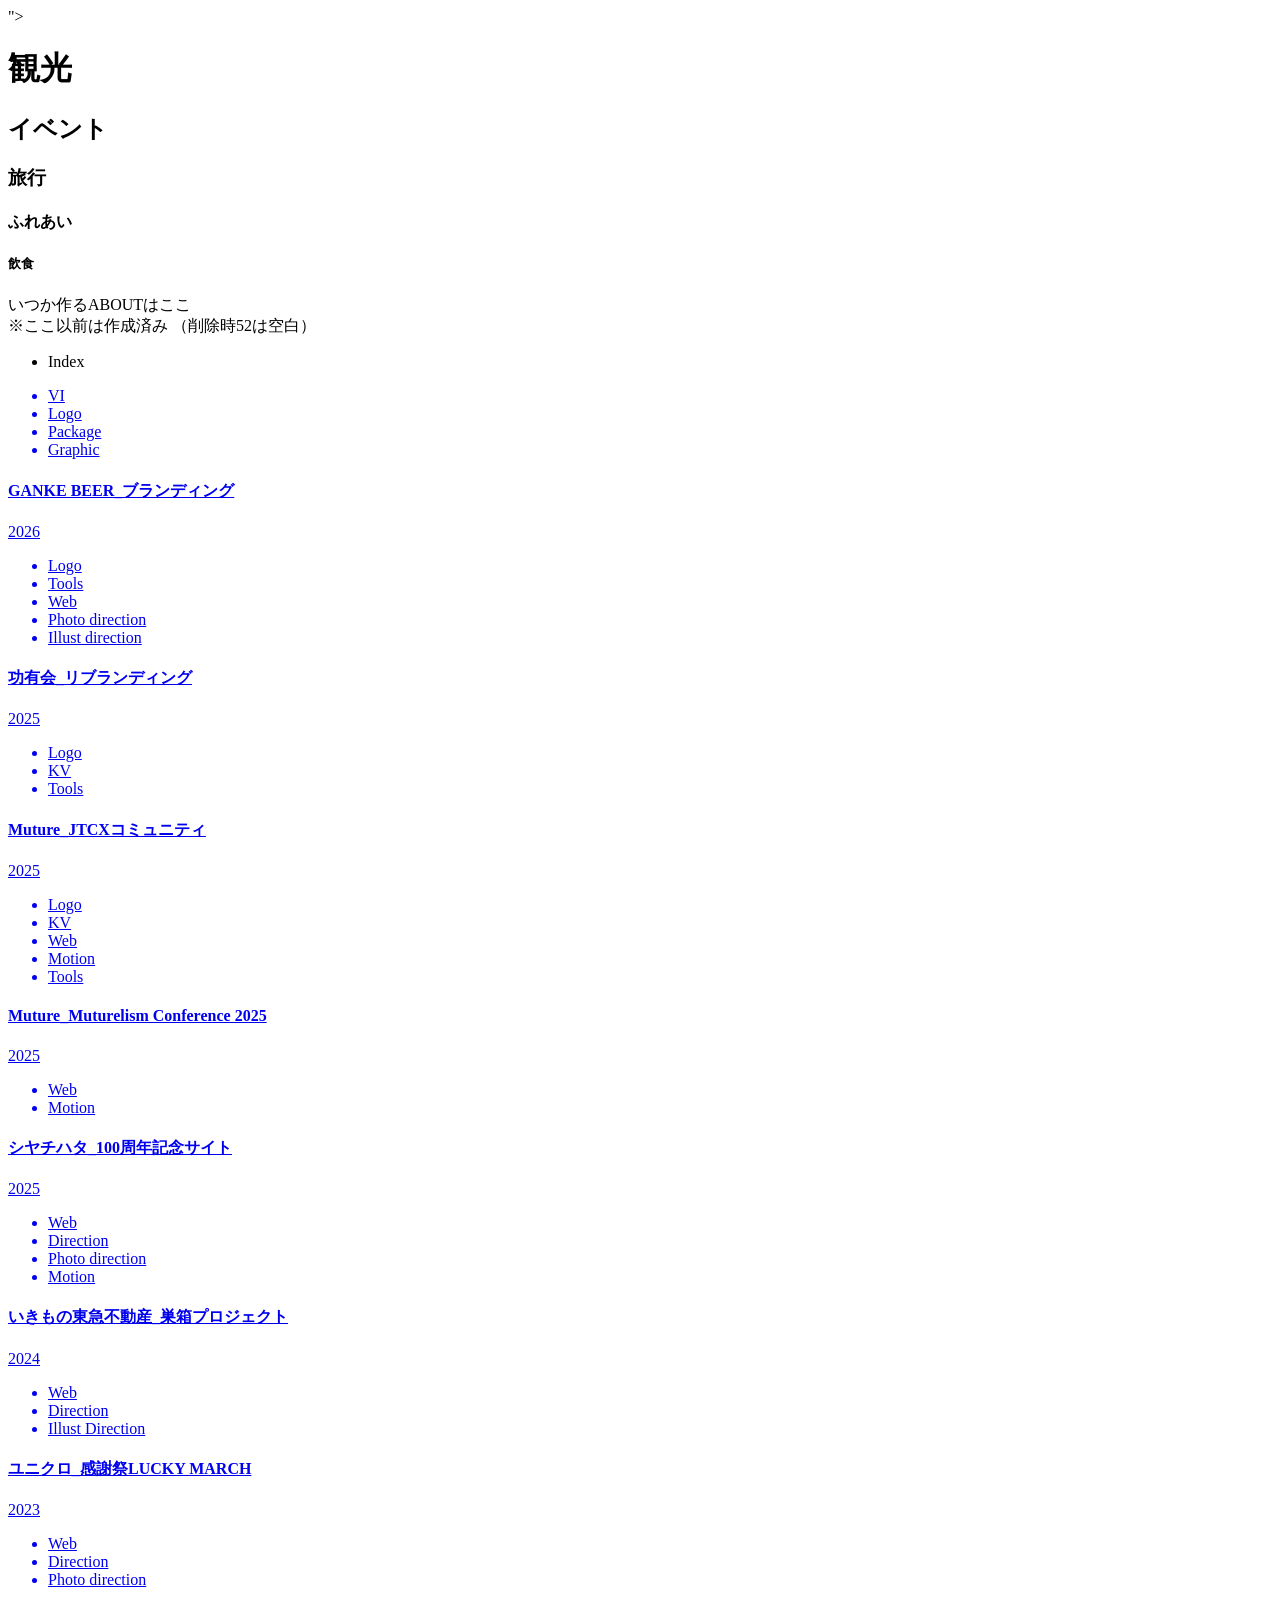
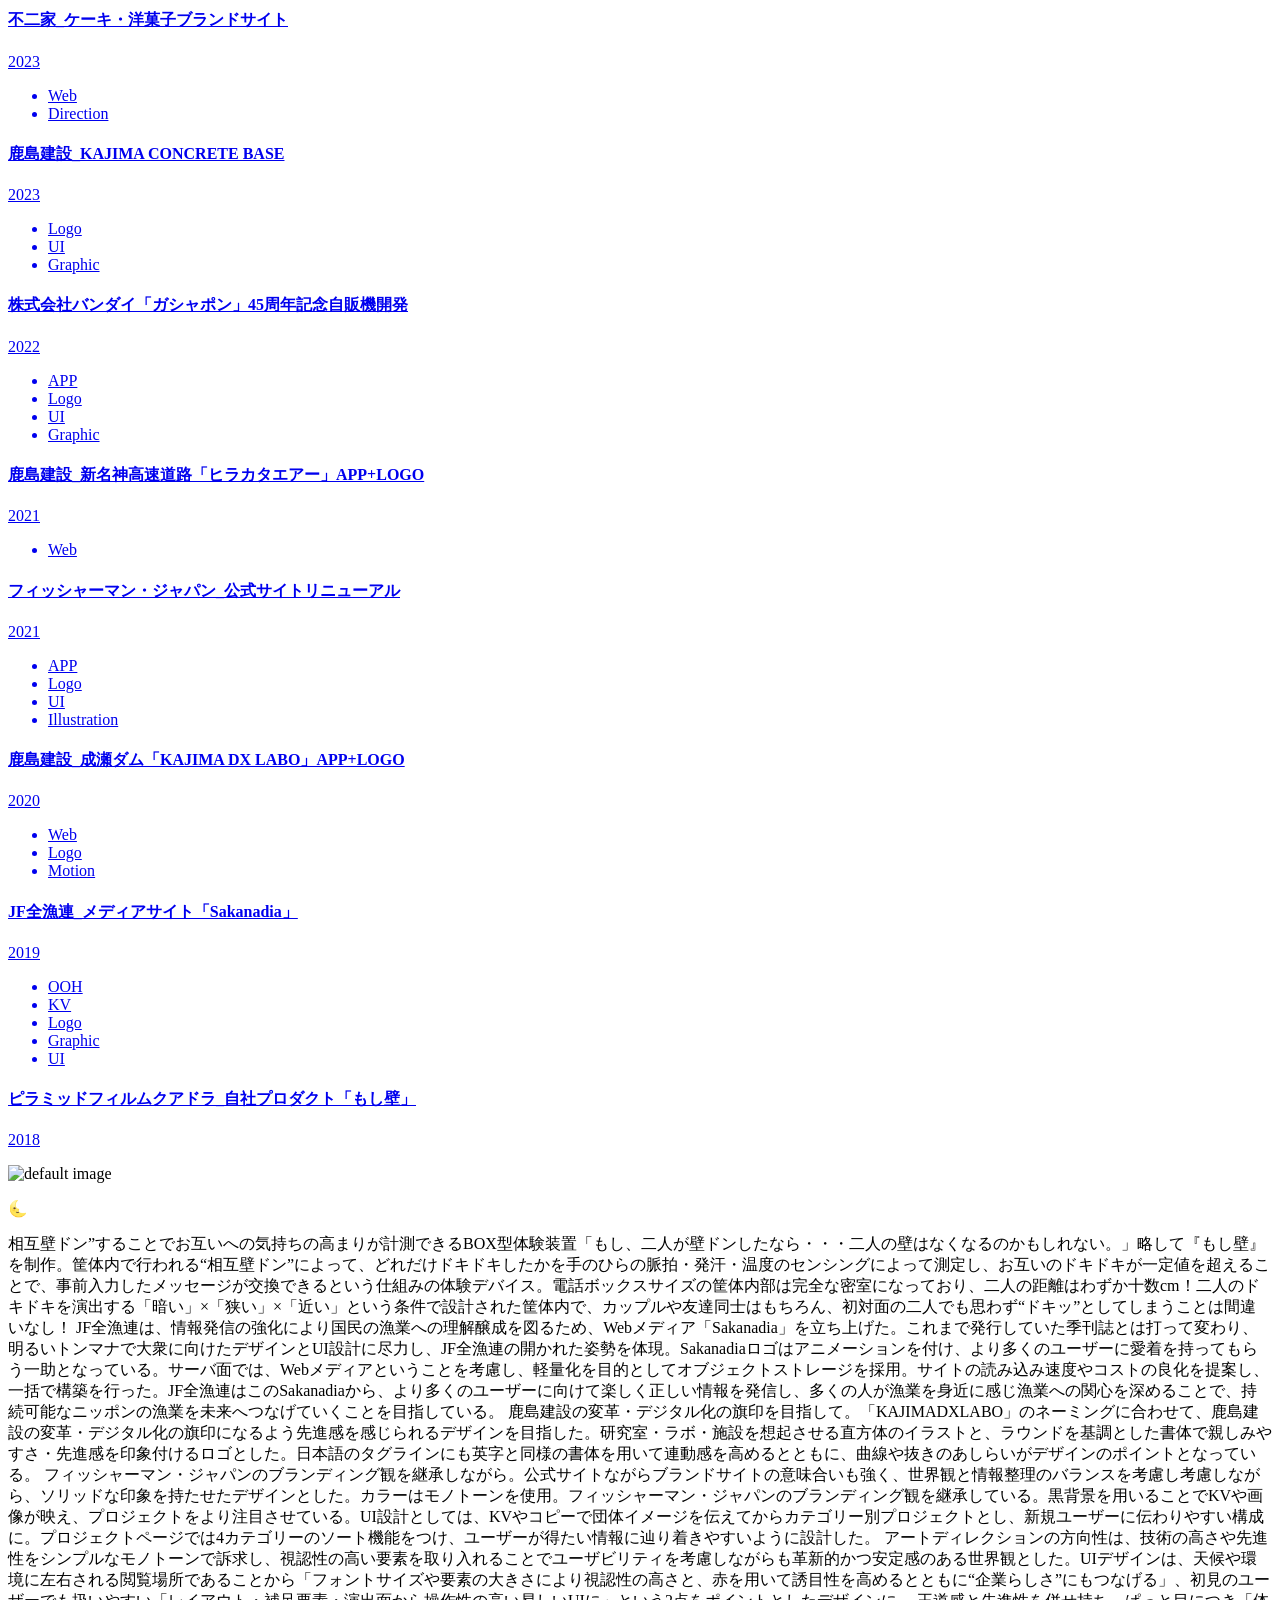
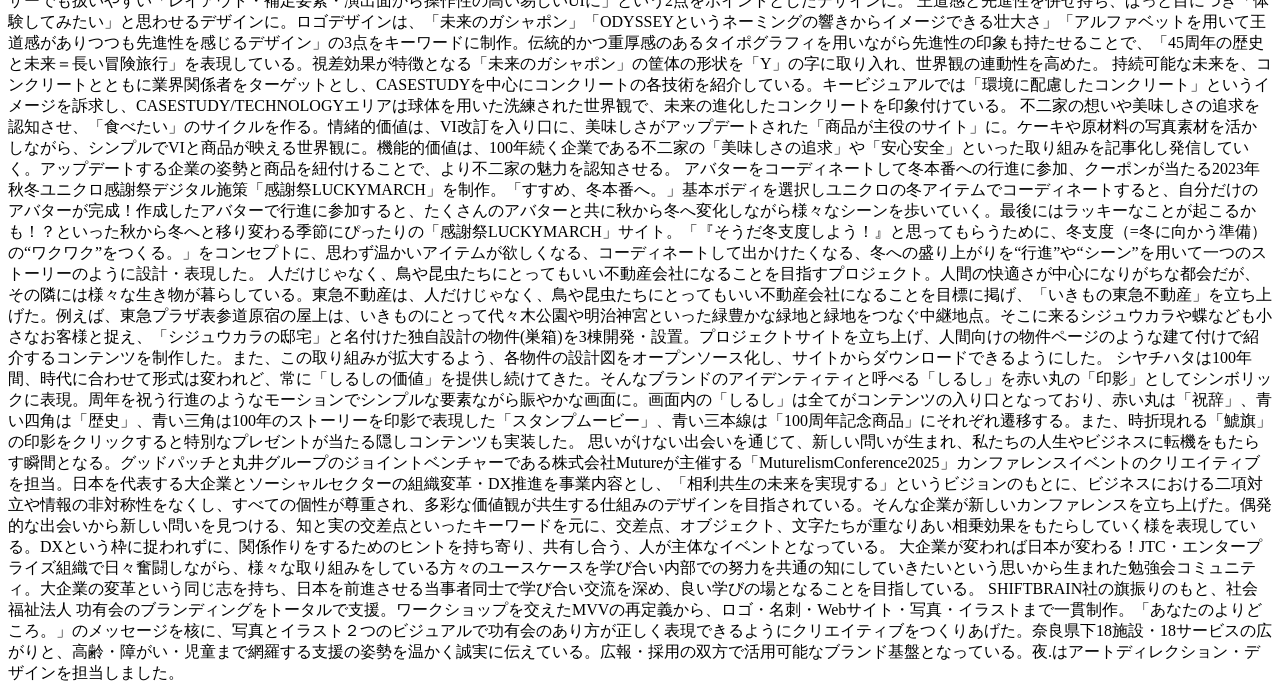
==== index.html @ 399d8b09 "first commit" ====
<!doctype html>
<html>
<head>
<meta charset="utf-8">
<meta name="viewport" content="width=device-width" />
<meta http-equiv="X-UA-Compatible" content="IE=edge">
<meta name="keywords" content="北海道,観光,イベント,旅行,ふれあい,飲食">

<!-- OGP START -->
<meta property="og:title" content="北海道の観光・イベント・旅行・・・時々、ふれあい">
<meta property="og:type" content="Website">
<meta property="og:image" content="">
<meta property="og:url" content="">
<meta property="og:site_name" content="北海道の観光・イベント・旅行・・・時々、ふれあい">
<meta property="og:description" content="北海道の色々な場所を紹介するページ">
<meta property="og:locale" content="ja_JP">
<!-- OGP END -->

<title>北海道の観光・イベント・旅行・・・時々、ふれあい | Index</title>

<!--共通CSS-->
<link rel="stylesheet" href="/common/css/reset.css">
<link rel="stylesheet" href="/common/css/common.css">

<!--ページ別CSS-->
<link rel="stylesheet" href="index/css/index.css">

<!--共通JS--> 
<script src="/common/js/jquery-1.12.3.min.js"></script> 
<script src="/common/js/common.js"></script> 
<script type="text/javascript" src="//typesquare.com/3/tsst/script/ja/typesquare.js?64f4881f36104dba9873463dac1e02e5" charset="utf-8"></script>
<script type="text/javascript" src="//typesquare.com/3/tsst/script/ja/typesquare.js?684d768bae1045b4aedd2e82ac1e02e5" charset="utf-8"></script>

<!--個別JS--> 
<script src="/index/js/index.js"></script> 
</head>

<body>
<div class='container content'>

	<!-- wrap START -->
	<header>
		<div class="category"></div>">
			<h1>観光</h1>
			<h2>イベント</h2>
            <h3>旅行</h3>
            <h4>ふれあい</h4>
			<h5>飲食</h5>
		</div>
	</header>
	<div class="aboutLink sticky-fade">いつか作るABOUTはここ</div>
	※ここ以前は作成済み	（削除時52は空白）
	<section id="wrap">
		<ul class="path sticky-fade">
			<li>Index</li>
		</ul>

		<div id="Container" class="worksList">
			<a href="/works/202604_gankebeer/" onmouseover="handleMouseOver('img43', 'text43')" onmouseout="handleMouseOut()">
				<ul class="category">
					<li>VI</li>
					<li>Logo</li>
					<li>Package</li>
					<li>Graphic</li>
				</ul>
				<div class="projectName">
					<h4>GANKE BEER_ブランディング</h4>
					<p>2026</p>
				</div>
			</a>
			<a href="/works/202509_koyukai/" onmouseover="handleMouseOver('img41', 'text41')" onmouseout="handleMouseOut()">
				<ul class="category">
					<li>Logo</li>
					<li>Tools</li>
					<li>Web</li>
					<li>Photo direction</li>
					<li>Illust direction</li>
				</ul>
				<div class="projectName">
					<h4>功有会_リブランディング</h4>
					<p>2025</p>
				</div>
			</a>
			<a href="/works/202503_jtcx/" onmouseover="handleMouseOver('img40', 'text40')" onmouseout="handleMouseOut()">
				<ul class="category">
					<li>Logo</li>
					<li>KV</li>
					<li>Tools</li>
				</ul>
				<div class="projectName">
					<h4>Muture_JTCXコミュニティ</h4>
					<p>2025</p>
				</div>
			</a>
			<a href="/works/202502_muture/" onmouseover="handleMouseOver('img39', 'text39')" onmouseout="handleMouseOut()">
				<ul class="category">
					<li>Logo</li>
					<li>KV</li>
					<li>Web</li>
					<li>Motion</li>
					<li>Tools</li>
				</ul>
				<div class="projectName">
					<h4>Muture_Muturelism Conference 2025</h4>
					<p>2025</p>
				</div>
			</a>
			<a href="https://pfq.jp/works/shachihata-100th/" onmouseover="handleMouseOver('img38', 'text38')" onmouseout="handleMouseOut()">
				<ul class="category">
					<li>Web</li>
					<li>Motion</li>
				</ul>
				<div class="projectName">
					<h4>シヤチハタ_100周年記念サイト</h4>
					<p>2025</p>
				</div>
			</a>
			<a href="https://pfq.jp/works/ikimono-tokyu/" onmouseover="handleMouseOver('img36', 'text36')" onmouseout="handleMouseOut()">
				<ul class="category">
					<li>Web</li>
					<li>Direction</li>
					<li>Photo direction</li>
					<li>Motion</li>
				</ul>
				<div class="projectName">
					<h4>いきもの東急不動産_巣箱プロジェクト</h4>
					<p>2024</p>
				</div>
			</a>
			<a href="https://pfq.jp/works/uniqlo-lucky-march/" onmouseover="handleMouseOver('img35', 'text35')" onmouseout="handleMouseOut()">
				<ul class="category">
					<li>Web</li>
					<li>Direction</li>
					<li>Illust Direction</li>
				</ul>
				<div class="projectName">
					<h4>ユニクロ_感謝祭LUCKY MARCH</h4>
					<p>2023</p>
				</div>
			</a>
			<a href="https://pfq.jp/works/fujiya_cake/" onmouseover="handleMouseOver('img34', 'text34')" onmouseout="handleMouseOut()">
				<ul class="category">
					<li>Web</li>
					<li>Direction</li>
					<li>Photo direction</li>
				</ul>
				<div class="projectName">
					<h4>不二家_ケーキ・洋菓子ブランドサイト</h4>
					<p>2023</p>
				</div>
			</a>
			<a href="https://pfq.jp/works/kajima-concrete-base/" onmouseover="handleMouseOver('img31', 'text31')" onmouseout="handleMouseOut()">
				<ul class="category">
					<li>Web</li>
					<li>Direction</li>
				</ul>
				<div class="projectName">
					<h4>鹿島建設_KAJIMA CONCRETE BASE</h4>
					<p>2023</p>
				</div>
			</a>
			<a href="https://pfq.jp/works/bandai-gashapon-45th/" onmouseover="handleMouseOver('img27', 'text27')" onmouseout="handleMouseOut()">
				<ul class="category">
					<li>Logo</li>
					<li>UI</li>
					<li>Graphic</li>
				</ul>
				<div class="projectName">
					<h4>株式会社バンダイ「ガシャポン」45周年記念自販機開発</h4>
					<p>2022</p>
				</div>
			</a>
			<a href="https://pfq.jp/works/kajima-hirakata-ar/" onmouseover="handleMouseOver('img24', 'text24')" onmouseout="handleMouseOut()">
				<ul class="category">
					<li>APP</li>
					<li>Logo</li>
					<li>UI</li>
					<li>Graphic</li>
				</ul>
				<div class="projectName">
					<h4>鹿島建設_新名神高速道路「ヒラカタエアー」APP+LOGO</h4>
					<p>2021</p>
				</div>
			</a>
			<a href="https://pfq.jp/works/fishermanjapan/" onmouseover="handleMouseOver('img23', 'text23')" onmouseout="handleMouseOut()">
				<ul class="category">
					<li>Web</li>
				</ul>
				<div class="projectName">
					<h4>フィッシャーマン・ジャパン_公式サイトリニューアル</h4>
					<p>2021</p>
				</div>
			</a>
			<a href="https://pfq.jp/works/kajima-dx-labo-ar/" onmouseover="handleMouseOver('img21', 'text21')" onmouseout="handleMouseOut()">
				<ul class="category">
					<li>APP</li>
					<li>Logo</li>
					<li>UI</li>
					<li>Illustration</li>
				</ul>
				<div class="projectName">
					<h4>鹿島建設_成瀬ダム「KAJIMA DX LABO」APP+LOGO</h4>
					<p>2020</p>
				</div>
			</a>
			<a href="https://pfq.jp/works/sakanadia-2/" onmouseover="handleMouseOver('img18', 'text18')" onmouseout="handleMouseOut()">
				<ul class="category">
					<li>Web</li>
					<li>Logo</li>
					<li>Motion</li>
				</ul>
				<div class="projectName">
					<h4>JF全漁連_メディアサイト「Sakanadia」</h4>
					<p>2019</p>
				</div>
			</a>
			<a href="https://pfq.jp/works/moshikabe/" onmouseover="handleMouseOver('img14', 'text14')" onmouseout="handleMouseOut()">
				<ul class="category">
					<li>OOH</li>
					<li>KV</li>
					<li>Logo</li>
					<li>Graphic</li>
					<li>UI</li>
				</ul>
				<div class="projectName">
					<h4>ピラミッドフィルムクアドラ_自社プロダクト「もし壁」</h4>
					<p>2018</p>
				</div>
			</a>
		</div>

		<!-- フッター START -->
		<script>footer();</script>
	</section>

	<div class="aboutBox">
		<div class="aboutImage"><img id="def" src="/common/images/yoru.webp" alt="default image"></div>
		<p id="textdef" class="aboutText">🌜</p>
	</div>

	<div class="textnone">
	相互壁ドン”することでお互いへの気持ちの高まりが計測できるBOX型体験装置「もし、二人が壁ドンしたなら・・・二人の壁はなくなるのかもしれない。」略して『もし壁』を制作。筐体内で行われる“相互壁ドン”によって、どれだけドキドキしたかを手のひらの脈拍・発汗・温度のセンシングによって測定し、お互いのドキドキが一定値を超えることで、事前入力したメッセージが交換できるという仕組みの体験デバイス。電話ボックスサイズの筐体内部は完全な密室になっており、二人の距離はわずか十数cm！二人のドキドキを演出する「暗い」×「狭い」×「近い」という条件で設計された筐体内で、カップルや友達同士はもちろん、初対面の二人でも思わず“ドキッ”としてしまうことは間違いなし！
	JF全漁連は、情報発信の強化により国民の漁業への理解醸成を図るため、Webメディア「Sakanadia」を立ち上げた。これまで発行していた季刊誌とは打って変わり、明るいトンマナで大衆に向けたデザインとUI設計に尽力し、JF全漁連の開かれた姿勢を体現。Sakanadiaロゴはアニメーションを付け、より多くのユーザーに愛着を持ってもらう一助となっている。サーバ面では、Webメディアということを考慮し、軽量化を目的としてオブジェクトストレージを採用。サイトの読み込み速度やコストの良化を提案し、一括で構築を行った。JF全漁連はこのSakanadiaから、より多くのユーザーに向けて楽しく正しい情報を発信し、多くの人が漁業を身近に感じ漁業への関心を深めることで、持続可能なニッポンの漁業を未来へつなげていくことを目指している。
	鹿島建設の変⾰・デジタル化の旗印を目指して。「KAJIMADXLABO」のネーミングに合わせて、鹿島建設の変⾰・デジタル化の旗印になるよう先進感を感じられるデザインを⽬指した。研究室・ラボ・施設を想起させる直⽅体のイラストと、ラウンドを基調とした書体で親しみやすさ・先進感を印象付けるロゴとした。日本語のタグラインにも英字と同様の書体を用いて連動感を高めるとともに、曲線や抜きのあしらいがデザインのポイントとなっている。
	フィッシャーマン・ジャパンのブランディング観を継承しながら。公式サイトながらブランドサイトの意味合いも強く、世界観と情報整理のバランスを考慮し考慮しながら、ソリッドな印象を持たせたデザインとした。カラーはモノトーンを使用。フィッシャーマン・ジャパンのブランディング観を継承している。黒背景を用いることでKVや画像が映え、プロジェクトをより注目させている。UI設計としては、KVやコピーで団体イメージを伝えてからカテゴリー別プロジェクトとし、新規ユーザーに伝わりやすい構成に。プロジェクトページでは4カテゴリーのソート機能をつけ、ユーザーが得たい情報に辿り着きやすいように設計した。
	アートディレクションの方向性は、技術の高さや先進性をシンプルなモノトーンで訴求し、視認性の高い要素を取り入れることでユーザビリティを考慮しながらも革新的かつ安定感のある世界観とした。UIデザインは、天候や環境に左右される閲覧場所であることから「フォントサイズや要素の大きさにより視認性の高さと、赤を用いて誘目性を高めるとともに“企業らしさ”にもつなげる」、初見のユーザーでも扱いやすい「レイアウト・補足要素・演出面から操作性の高い易しいUIに」という2点をポイントとしたデザインに。
	王道感と先進性を併せ持ち、ぱっと目につき「体験してみたい」と思わせるデザインに。ロゴデザインは、「未来のガシャポン」「ODYSSEYというネーミングの響きからイメージできる壮大さ」「アルファベットを用いて王道感がありつつも先進性を感じるデザイン」の3点をキーワードに制作。伝統的かつ重厚感のあるタイポグラフィを用いながら先進性の印象も持たせることで、「45周年の歴史と未来＝長い冒険旅行」を表現している。視差効果が特徴となる「未来のガシャポン」の筐体の形状を「Y」の字に取り入れ、世界観の連動性を高めた。
	持続可能な未来を、コンクリートとともに業界関係者をターゲットとし、CASESTUDYを中心にコンクリートの各技術を紹介している。キービジュアルでは「環境に配慮したコンクリート」というイメージを訴求し、CASESTUDY/TECHNOLOGYエリアは球体を用いた洗練された世界観で、未来の進化したコンクリートを印象付けている。
	不二家の想いや美味しさの追求を認知させ、「食べたい」のサイクルを作る。情緒的価値は、VI改訂を入り口に、美味しさがアップデートされた「商品が主役のサイト」に。ケーキや原材料の写真素材を活かしながら、シンプルでVIと商品が映える世界観に。機能的価値は、100年続く企業である不二家の「美味しさの追求」や「安心安全」といった取り組みを記事化し発信していく。アップデートする企業の姿勢と商品を紐付けることで、より不二家の魅力を認知させる。
	アバターをコーディネートして冬本番への行進に参加、クーポンが当たる2023年秋冬ユニクロ感謝祭デジタル施策「感謝祭LUCKYMARCH」を制作。「すすめ、冬本番へ。」基本ボディを選択しユニクロの冬アイテムでコーディネートすると、自分だけのアバターが完成！作成したアバターで行進に参加すると、たくさんのアバターと共に秋から冬へ変化しながら様々なシーンを歩いていく。最後にはラッキーなことが起こるかも！？といった秋から冬へと移り変わる季節にぴったりの「感謝祭LUCKYMARCH」サイト。「『そうだ冬支度しよう！』と思ってもらうために、冬支度（=冬に向かう準備）の“ワクワク”をつくる。」をコンセプトに、思わず温かいアイテムが欲しくなる、コーディネートして出かけたくなる、冬への盛り上がりを“行進”や“シーン”を用いて一つのストーリーのように設計・表現した。
	人だけじゃなく、鳥や昆虫たちにとってもいい不動産会社になることを目指すプロジェクト。人間の快適さが中心になりがちな都会だが、その隣には様々な生き物が暮らしている。東急不動産は、人だけじゃなく、鳥や昆虫たちにとってもいい不動産会社になることを目標に掲げ、「いきもの東急不動産」を立ち上げた。例えば、東急プラザ表参道原宿の屋上は、いきものにとって代々木公園や明治神宮といった緑豊かな緑地と緑地をつなぐ中継地点。そこに来るシジュウカラや蝶なども小さなお客様と捉え、「シジュウカラの邸宅」と名付けた独自設計の物件(巣箱)を3棟開発・設置。プロジェクトサイトを立ち上げ、人間向けの物件ページのような建て付けで紹介するコンテンツを制作した。また、この取り組みが拡大するよう、各物件の設計図をオープンソース化し、サイトからダウンロードできるようにした。
	シヤチハタは100年間、時代に合わせて形式は変われど、常に「しるしの価値」を提供し続けてきた。そんなブランドのアイデンティティと呼べる「しるし」を赤い丸の「印影」としてシンボリックに表現。周年を祝う行進のようなモーションでシンプルな要素ながら賑やかな画面に。画面内の「しるし」は全てがコンテンツの入り口となっており、赤い丸は「祝辞」、青い四角は「歴史」、青い三角は100年のストーリーを印影で表現した「スタンプムービー」、青い三本線は「100周年記念商品」にそれぞれ遷移する。また、時折現れる「鯱旗」の印影をクリックすると特別なプレゼントが当たる隠しコンテンツも実装した。
	思いがけない出会いを通じて、新しい問いが生まれ、私たちの人生やビジネスに転機をもたらす瞬間となる。グッドパッチと丸井グループのジョイントベンチャーである株式会社Mutureが主催する「MuturelismConference2025」カンファレンスイベントのクリエイティブを担当。日本を代表する大企業とソーシャルセクターの組織変革・DX推進を事業内容とし、「相利共生の未来を実現する」というビジョンのもとに、ビジネスにおける二項対立や情報の非対称性をなくし、すべての個性が尊重され、多彩な価値観が共生する仕組みのデザインを目指されている。そんな企業が新しいカンファレンスを立ち上げた。偶発的な出会いから新しい問いを見つける、知と実の交差点といったキーワードを元に、交差点、オブジェクト、文字たちが重なりあい相乗効果をもたらしていく様を表現している。DXという枠に捉われずに、関係作りをするためのヒントを持ち寄り、共有し合う、人が主体なイベントとなっている。
	大企業が変われば日本が変わる！JTC・エンタープライズ組織で日々奮闘しながら、様々な取り組みをしている方々のユースケースを学び合い内部での努力を共通の知にしていきたいという思いから生まれた勉強会コミュニティ。大企業の変革という同じ志を持ち、日本を前進させる当事者同士で学び合い交流を深め、良い学びの場となることを目指している。
	SHIFTBRAIN社の旗振りのもと、社会福祉法人 功有会のブランディングをトータルで支援。ワークショップを交えたMVVの再定義から、ロゴ・名刺・Webサイト・写真・イラストまで一貫制作。「あなたのよりどころ。」のメッセージを核に、写真とイラスト２つのビジュアルで功有会のあり方が正しく表現できるようにクリエイティブをつくりあげた。奈良県下18施設・18サービスの広がりと、高齢・障がい・児童まで網羅する支援の姿勢を温かく誠実に伝えている。広報・採用の双方で活用可能なブランド基盤となっている。夜.はアートディレクション・デザインを担当しました。
	</div>

</div>
<!--/container-->
</body>
</html>
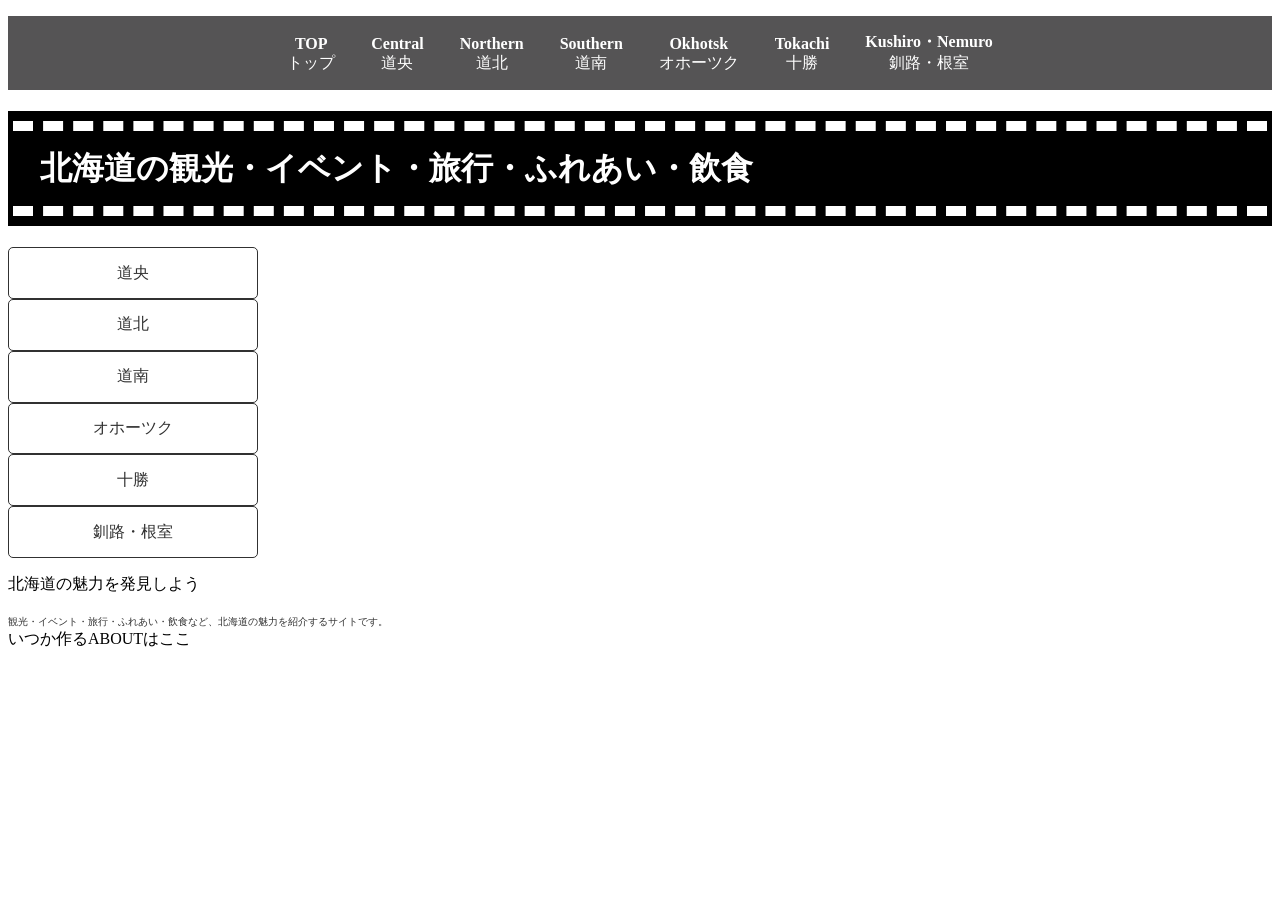
==== commit f0c65ee5: "Rename index(contact).html to index.html" ====
--- a/index.html
+++ b/index.html
@@ -1,261 +1,84 @@
-<!doctype html>
-<html>
+<!DOCTYPE html>
+<html lang="ja">
+<link rel="stylesheet" href="index.css">
+
+
+<nav>                    <!-- グローバルナビゲーション -->
+    <ul class="gnav-navi-1">
+    <li><a href="http://127.0.0.1:5500/index(master).html">TOP<br>トップ</a></li>
+    <li><a href="#">Central<br>道央</a></li>
+    <li><a href="#">Northern<br>道北</a></li>
+    <li><a href="#">Southern<br>道南</a></li>
+    <li><a href="#">Okhotsk<br>オホーツク</a></li>
+    <li><a href="#">Tokachi<br>十勝</a></li>
+    <li><a href="#">Kushiro・Nemuro<br>釧路・根室</a></li>
+    </ul>
+</nav>
+
+
 <head>
-<meta charset="utf-8">
-<meta name="viewport" content="width=device-width" />
-<meta http-equiv="X-UA-Compatible" content="IE=edge">
-<meta name="keywords" content="北海道,観光,イベント,旅行,ふれあい,飲食">
+    <meta charset="UTF-8">
+    <meta name="viewport" content="width=device-width, initial-scale=1.0">
 
-<!-- OGP START -->
-<meta property="og:title" content="北海道の観光・イベント・旅行・・・時々、ふれあい">
-<meta property="og:type" content="Website">
-<meta property="og:image" content="">
-<meta property="og:url" content="">
-<meta property="og:site_name" content="北海道の観光・イベント・旅行・・・時々、ふれあい">
-<meta property="og:description" content="北海道の色々な場所を紹介するページ">
-<meta property="og:locale" content="ja_JP">
-<!-- OGP END -->
+    <title>北海道の観光・イベント・旅行</title>
 
-<title>北海道の観光・イベント・旅行・・・時々、ふれあい | Index</title>
-
-<!--共通CSS-->
-<link rel="stylesheet" href="/common/css/reset.css">
-<link rel="stylesheet" href="/common/css/common.css">
-
-<!--ページ別CSS-->
-<link rel="stylesheet" href="index/css/index.css">
-
-<!--共通JS--> 
-<script src="/common/js/jquery-1.12.3.min.js"></script> 
-<script src="/common/js/common.js"></script> 
-<script type="text/javascript" src="//typesquare.com/3/tsst/script/ja/typesquare.js?64f4881f36104dba9873463dac1e02e5" charset="utf-8"></script>
-<script type="text/javascript" src="//typesquare.com/3/tsst/script/ja/typesquare.js?684d768bae1045b4aedd2e82ac1e02e5" charset="utf-8"></script>
-
-<!--個別JS--> 
-<script src="/index/js/index.js"></script> 
+    <link rel="stylesheet" href="css/style.css">
 </head>
 
 <body>
-<div class='container content'>
 
-	<!-- wrap START -->
-	<header>
-		<div class="category"></div>">
-			<h1>観光</h1>
-			<h2>イベント</h2>
-            <h3>旅行</h3>
-            <h4>ふれあい</h4>
-			<h5>飲食</h5>
-		</div>
-	</header>
-	<div class="aboutLink sticky-fade">いつか作るABOUTはここ</div>
-	※ここ以前は作成済み	（削除時52は空白）
-	<section id="wrap">
-		<ul class="path sticky-fade">
-			<li>Index</li>
-		</ul>
+    <div class="content">
 
-		<div id="Container" class="worksList">
-			<a href="/works/202604_gankebeer/" onmouseover="handleMouseOver('img43', 'text43')" onmouseout="handleMouseOut()">
-				<ul class="category">
-					<li>VI</li>
-					<li>Logo</li>
-					<li>Package</li>
-					<li>Graphic</li>
-				</ul>
-				<div class="projectName">
-					<h4>GANKE BEER_ブランディング</h4>
-					<p>2026</p>
-				</div>
-			</a>
-			<a href="/works/202509_koyukai/" onmouseover="handleMouseOver('img41', 'text41')" onmouseout="handleMouseOut()">
-				<ul class="category">
-					<li>Logo</li>
-					<li>Tools</li>
-					<li>Web</li>
-					<li>Photo direction</li>
-					<li>Illust direction</li>
-				</ul>
-				<div class="projectName">
-					<h4>功有会_リブランディング</h4>
-					<p>2025</p>
-				</div>
-			</a>
-			<a href="/works/202503_jtcx/" onmouseover="handleMouseOver('img40', 'text40')" onmouseout="handleMouseOut()">
-				<ul class="category">
-					<li>Logo</li>
-					<li>KV</li>
-					<li>Tools</li>
-				</ul>
-				<div class="projectName">
-					<h4>Muture_JTCXコミュニティ</h4>
-					<p>2025</p>
-				</div>
-			</a>
-			<a href="/works/202502_muture/" onmouseover="handleMouseOver('img39', 'text39')" onmouseout="handleMouseOut()">
-				<ul class="category">
-					<li>Logo</li>
-					<li>KV</li>
-					<li>Web</li>
-					<li>Motion</li>
-					<li>Tools</li>
-				</ul>
-				<div class="projectName">
-					<h4>Muture_Muturelism Conference 2025</h4>
-					<p>2025</p>
-				</div>
-			</a>
-			<a href="https://pfq.jp/works/shachihata-100th/" onmouseover="handleMouseOver('img38', 'text38')" onmouseout="handleMouseOut()">
-				<ul class="category">
-					<li>Web</li>
-					<li>Motion</li>
-				</ul>
-				<div class="projectName">
-					<h4>シヤチハタ_100周年記念サイト</h4>
-					<p>2025</p>
-				</div>
-			</a>
-			<a href="https://pfq.jp/works/ikimono-tokyu/" onmouseover="handleMouseOver('img36', 'text36')" onmouseout="handleMouseOut()">
-				<ul class="category">
-					<li>Web</li>
-					<li>Direction</li>
-					<li>Photo direction</li>
-					<li>Motion</li>
-				</ul>
-				<div class="projectName">
-					<h4>いきもの東急不動産_巣箱プロジェクト</h4>
-					<p>2024</p>
-				</div>
-			</a>
-			<a href="https://pfq.jp/works/uniqlo-lucky-march/" onmouseover="handleMouseOver('img35', 'text35')" onmouseout="handleMouseOut()">
-				<ul class="category">
-					<li>Web</li>
-					<li>Direction</li>
-					<li>Illust Direction</li>
-				</ul>
-				<div class="projectName">
-					<h4>ユニクロ_感謝祭LUCKY MARCH</h4>
-					<p>2023</p>
-				</div>
-			</a>
-			<a href="https://pfq.jp/works/fujiya_cake/" onmouseover="handleMouseOver('img34', 'text34')" onmouseout="handleMouseOut()">
-				<ul class="category">
-					<li>Web</li>
-					<li>Direction</li>
-					<li>Photo direction</li>
-				</ul>
-				<div class="projectName">
-					<h4>不二家_ケーキ・洋菓子ブランドサイト</h4>
-					<p>2023</p>
-				</div>
-			</a>
-			<a href="https://pfq.jp/works/kajima-concrete-base/" onmouseover="handleMouseOver('img31', 'text31')" onmouseout="handleMouseOut()">
-				<ul class="category">
-					<li>Web</li>
-					<li>Direction</li>
-				</ul>
-				<div class="projectName">
-					<h4>鹿島建設_KAJIMA CONCRETE BASE</h4>
-					<p>2023</p>
-				</div>
-			</a>
-			<a href="https://pfq.jp/works/bandai-gashapon-45th/" onmouseover="handleMouseOver('img27', 'text27')" onmouseout="handleMouseOut()">
-				<ul class="category">
-					<li>Logo</li>
-					<li>UI</li>
-					<li>Graphic</li>
-				</ul>
-				<div class="projectName">
-					<h4>株式会社バンダイ「ガシャポン」45周年記念自販機開発</h4>
-					<p>2022</p>
-				</div>
-			</a>
-			<a href="https://pfq.jp/works/kajima-hirakata-ar/" onmouseover="handleMouseOver('img24', 'text24')" onmouseout="handleMouseOut()">
-				<ul class="category">
-					<li>APP</li>
-					<li>Logo</li>
-					<li>UI</li>
-					<li>Graphic</li>
-				</ul>
-				<div class="projectName">
-					<h4>鹿島建設_新名神高速道路「ヒラカタエアー」APP+LOGO</h4>
-					<p>2021</p>
-				</div>
-			</a>
-			<a href="https://pfq.jp/works/fishermanjapan/" onmouseover="handleMouseOver('img23', 'text23')" onmouseout="handleMouseOut()">
-				<ul class="category">
-					<li>Web</li>
-				</ul>
-				<div class="projectName">
-					<h4>フィッシャーマン・ジャパン_公式サイトリニューアル</h4>
-					<p>2021</p>
-				</div>
-			</a>
-			<a href="https://pfq.jp/works/kajima-dx-labo-ar/" onmouseover="handleMouseOver('img21', 'text21')" onmouseout="handleMouseOut()">
-				<ul class="category">
-					<li>APP</li>
-					<li>Logo</li>
-					<li>UI</li>
-					<li>Illustration</li>
-				</ul>
-				<div class="projectName">
-					<h4>鹿島建設_成瀬ダム「KAJIMA DX LABO」APP+LOGO</h4>
-					<p>2020</p>
-				</div>
-			</a>
-			<a href="https://pfq.jp/works/sakanadia-2/" onmouseover="handleMouseOver('img18', 'text18')" onmouseout="handleMouseOut()">
-				<ul class="category">
-					<li>Web</li>
-					<li>Logo</li>
-					<li>Motion</li>
-				</ul>
-				<div class="projectName">
-					<h4>JF全漁連_メディアサイト「Sakanadia」</h4>
-					<p>2019</p>
-				</div>
-			</a>
-			<a href="https://pfq.jp/works/moshikabe/" onmouseover="handleMouseOver('img14', 'text14')" onmouseout="handleMouseOut()">
-				<ul class="category">
-					<li>OOH</li>
-					<li>KV</li>
-					<li>Logo</li>
-					<li>Graphic</li>
-					<li>UI</li>
-				</ul>
-				<div class="projectName">
-					<h4>ピラミッドフィルムクアドラ_自社プロダクト「もし壁」</h4>
-					<p>2018</p>
-				</div>
-			</a>
-		</div>
+        <header>
 
-		<!-- フッター START -->
-		<script>footer();</script>
-	</section>
+            <div class="category">
 
-	<div class="aboutBox">
-		<div class="aboutImage"><img id="def" src="/common/images/yoru.webp" alt="default image"></div>
-		<p id="textdef" class="aboutText">🌜</p>
-	</div>
+                <div class="menu">
+                    <h1><a href="http://127.0.0.1:5500/index(master).html" style="color: inherit; text-decoration: none;">北海道の観光・イベント・旅行・ふれあい・飲食</a></h1>
+                </div>
 
-	<div class="textnone">
-	相互壁ドン”することでお互いへの気持ちの高まりが計測できるBOX型体験装置「もし、二人が壁ドンしたなら・・・二人の壁はなくなるのかもしれない。」略して『もし壁』を制作。筐体内で行われる“相互壁ドン”によって、どれだけドキドキしたかを手のひらの脈拍・発汗・温度のセンシングによって測定し、お互いのドキドキが一定値を超えることで、事前入力したメッセージが交換できるという仕組みの体験デバイス。電話ボックスサイズの筐体内部は完全な密室になっており、二人の距離はわずか十数cm！二人のドキドキを演出する「暗い」×「狭い」×「近い」という条件で設計された筐体内で、カップルや友達同士はもちろん、初対面の二人でも思わず“ドキッ”としてしまうことは間違いなし！
-	JF全漁連は、情報発信の強化により国民の漁業への理解醸成を図るため、Webメディア「Sakanadia」を立ち上げた。これまで発行していた季刊誌とは打って変わり、明るいトンマナで大衆に向けたデザインとUI設計に尽力し、JF全漁連の開かれた姿勢を体現。Sakanadiaロゴはアニメーションを付け、より多くのユーザーに愛着を持ってもらう一助となっている。サーバ面では、Webメディアということを考慮し、軽量化を目的としてオブジェクトストレージを採用。サイトの読み込み速度やコストの良化を提案し、一括で構築を行った。JF全漁連はこのSakanadiaから、より多くのユーザーに向けて楽しく正しい情報を発信し、多くの人が漁業を身近に感じ漁業への関心を深めることで、持続可能なニッポンの漁業を未来へつなげていくことを目指している。
-	鹿島建設の変⾰・デジタル化の旗印を目指して。「KAJIMADXLABO」のネーミングに合わせて、鹿島建設の変⾰・デジタル化の旗印になるよう先進感を感じられるデザインを⽬指した。研究室・ラボ・施設を想起させる直⽅体のイラストと、ラウンドを基調とした書体で親しみやすさ・先進感を印象付けるロゴとした。日本語のタグラインにも英字と同様の書体を用いて連動感を高めるとともに、曲線や抜きのあしらいがデザインのポイントとなっている。
-	フィッシャーマン・ジャパンのブランディング観を継承しながら。公式サイトながらブランドサイトの意味合いも強く、世界観と情報整理のバランスを考慮し考慮しながら、ソリッドな印象を持たせたデザインとした。カラーはモノトーンを使用。フィッシャーマン・ジャパンのブランディング観を継承している。黒背景を用いることでKVや画像が映え、プロジェクトをより注目させている。UI設計としては、KVやコピーで団体イメージを伝えてからカテゴリー別プロジェクトとし、新規ユーザーに伝わりやすい構成に。プロジェクトページでは4カテゴリーのソート機能をつけ、ユーザーが得たい情報に辿り着きやすいように設計した。
-	アートディレクションの方向性は、技術の高さや先進性をシンプルなモノトーンで訴求し、視認性の高い要素を取り入れることでユーザビリティを考慮しながらも革新的かつ安定感のある世界観とした。UIデザインは、天候や環境に左右される閲覧場所であることから「フォントサイズや要素の大きさにより視認性の高さと、赤を用いて誘目性を高めるとともに“企業らしさ”にもつなげる」、初見のユーザーでも扱いやすい「レイアウト・補足要素・演出面から操作性の高い易しいUIに」という2点をポイントとしたデザインに。
-	王道感と先進性を併せ持ち、ぱっと目につき「体験してみたい」と思わせるデザインに。ロゴデザインは、「未来のガシャポン」「ODYSSEYというネーミングの響きからイメージできる壮大さ」「アルファベットを用いて王道感がありつつも先進性を感じるデザイン」の3点をキーワードに制作。伝統的かつ重厚感のあるタイポグラフィを用いながら先進性の印象も持たせることで、「45周年の歴史と未来＝長い冒険旅行」を表現している。視差効果が特徴となる「未来のガシャポン」の筐体の形状を「Y」の字に取り入れ、世界観の連動性を高めた。
-	持続可能な未来を、コンクリートとともに業界関係者をターゲットとし、CASESTUDYを中心にコンクリートの各技術を紹介している。キービジュアルでは「環境に配慮したコンクリート」というイメージを訴求し、CASESTUDY/TECHNOLOGYエリアは球体を用いた洗練された世界観で、未来の進化したコンクリートを印象付けている。
-	不二家の想いや美味しさの追求を認知させ、「食べたい」のサイクルを作る。情緒的価値は、VI改訂を入り口に、美味しさがアップデートされた「商品が主役のサイト」に。ケーキや原材料の写真素材を活かしながら、シンプルでVIと商品が映える世界観に。機能的価値は、100年続く企業である不二家の「美味しさの追求」や「安心安全」といった取り組みを記事化し発信していく。アップデートする企業の姿勢と商品を紐付けることで、より不二家の魅力を認知させる。
-	アバターをコーディネートして冬本番への行進に参加、クーポンが当たる2023年秋冬ユニクロ感謝祭デジタル施策「感謝祭LUCKYMARCH」を制作。「すすめ、冬本番へ。」基本ボディを選択しユニクロの冬アイテムでコーディネートすると、自分だけのアバターが完成！作成したアバターで行進に参加すると、たくさんのアバターと共に秋から冬へ変化しながら様々なシーンを歩いていく。最後にはラッキーなことが起こるかも！？といった秋から冬へと移り変わる季節にぴったりの「感謝祭LUCKYMARCH」サイト。「『そうだ冬支度しよう！』と思ってもらうために、冬支度（=冬に向かう準備）の“ワクワク”をつくる。」をコンセプトに、思わず温かいアイテムが欲しくなる、コーディネートして出かけたくなる、冬への盛り上がりを“行進”や“シーン”を用いて一つのストーリーのように設計・表現した。
-	人だけじゃなく、鳥や昆虫たちにとってもいい不動産会社になることを目指すプロジェクト。人間の快適さが中心になりがちな都会だが、その隣には様々な生き物が暮らしている。東急不動産は、人だけじゃなく、鳥や昆虫たちにとってもいい不動産会社になることを目標に掲げ、「いきもの東急不動産」を立ち上げた。例えば、東急プラザ表参道原宿の屋上は、いきものにとって代々木公園や明治神宮といった緑豊かな緑地と緑地をつなぐ中継地点。そこに来るシジュウカラや蝶なども小さなお客様と捉え、「シジュウカラの邸宅」と名付けた独自設計の物件(巣箱)を3棟開発・設置。プロジェクトサイトを立ち上げ、人間向けの物件ページのような建て付けで紹介するコンテンツを制作した。また、この取り組みが拡大するよう、各物件の設計図をオープンソース化し、サイトからダウンロードできるようにした。
-	シヤチハタは100年間、時代に合わせて形式は変われど、常に「しるしの価値」を提供し続けてきた。そんなブランドのアイデンティティと呼べる「しるし」を赤い丸の「印影」としてシンボリックに表現。周年を祝う行進のようなモーションでシンプルな要素ながら賑やかな画面に。画面内の「しるし」は全てがコンテンツの入り口となっており、赤い丸は「祝辞」、青い四角は「歴史」、青い三角は100年のストーリーを印影で表現した「スタンプムービー」、青い三本線は「100周年記念商品」にそれぞれ遷移する。また、時折現れる「鯱旗」の印影をクリックすると特別なプレゼントが当たる隠しコンテンツも実装した。
-	思いがけない出会いを通じて、新しい問いが生まれ、私たちの人生やビジネスに転機をもたらす瞬間となる。グッドパッチと丸井グループのジョイントベンチャーである株式会社Mutureが主催する「MuturelismConference2025」カンファレンスイベントのクリエイティブを担当。日本を代表する大企業とソーシャルセクターの組織変革・DX推進を事業内容とし、「相利共生の未来を実現する」というビジョンのもとに、ビジネスにおける二項対立や情報の非対称性をなくし、すべての個性が尊重され、多彩な価値観が共生する仕組みのデザインを目指されている。そんな企業が新しいカンファレンスを立ち上げた。偶発的な出会いから新しい問いを見つける、知と実の交差点といったキーワードを元に、交差点、オブジェクト、文字たちが重なりあい相乗効果をもたらしていく様を表現している。DXという枠に捉われずに、関係作りをするためのヒントを持ち寄り、共有し合う、人が主体なイベントとなっている。
-	大企業が変われば日本が変わる！JTC・エンタープライズ組織で日々奮闘しながら、様々な取り組みをしている方々のユースケースを学び合い内部での努力を共通の知にしていきたいという思いから生まれた勉強会コミュニティ。大企業の変革という同じ志を持ち、日本を前進させる当事者同士で学び合い交流を深め、良い学びの場となることを目指している。
-	SHIFTBRAIN社の旗振りのもと、社会福祉法人 功有会のブランディングをトータルで支援。ワークショップを交えたMVVの再定義から、ロゴ・名刺・Webサイト・写真・イラストまで一貫制作。「あなたのよりどころ。」のメッセージを核に、写真とイラスト２つのビジュアルで功有会のあり方が正しく表現できるようにクリエイティブをつくりあげた。奈良県下18施設・18サービスの広がりと、高齢・障がい・児童まで網羅する支援の姿勢を温かく誠実に伝えている。広報・採用の双方で活用可能なブランド基盤となっている。夜.はアートディレクション・デザインを担当しました。
-	</div>
+                <div class="menu">
+                    <p7><a href="移動先のURL" style="color: inherit; text-decoration: none;">道央</a></p7>
+                </div>
 
-</div>
-<!--/container-->
+                <div class="menu">
+                    <p8><a href="移動先のURL" style="color: inherit; text-decoration: none;">道北</a></p8>
+                </div>
+
+                <div class="menu">
+                    <p9><a href="移動先のURL" style="color: inherit; text-decoration: none;">道南</a></p9>
+                </div>
+
+                <div class="menu">
+                    <p10><a href="移動先のURL" style="color: inherit; text-decoration: none;">オホーツク</a></p10>
+                </div>
+
+                <div class="menu">
+                    <p11><a href="移動先のURL" style="color: inherit; text-decoration: none;">十勝</a></p11>
+                </div>
+
+                <div class="menu">
+                    <p12><a href="移動先のURL" style="color: inherit; text-decoration: none;">釧路・根室</a></p12>
+                </div>
+
+            </div>
+
+        </header>
+
+        <section class="hero">
+
+<div class="heroText">
+                <p>北海道の魅力を発見しよう</p>
+
+                <p1>観光・イベント・旅行・ふれあい・飲食など、北海道の魅力を紹介するサイトです。</p1>
+            </div>
+
+        </section>
+
+        <div class="aboutLink">
+            いつか作るABOUTはここ
+        </div>
+
+    </div>
+
 </body>
-</html>
--- a/index.css
+++ b/index.css
@@ -0,0 +1,532 @@
+@charset "UTF-8";
+
+
+*{box-sizing: border-box;}     /* グローバルナビゲーション */
+
+ul.gnav-navi-1{
+background: #555455;
+padding: 0;
+text-align: center;
+}
+ul.gnav-navi-1 li{
+display: inline-block;
+}
+
+
+ul.gnav-navi-1 li a{
+display: block;
+padding: 1em;
+color: #fff;
+text-decoration: none;
+}
+ul.gnav-navi-1 a::first-line{
+font-size: 16px;
+font-weight: bold;
+}
+
+
+ul.gnav-navi-1 li:hover{
+background: #2e2e2e;
+}
+
+
+body {
+  /* 背景画像のパス */
+    background-image: url('画像名.jpg');
+  /* 画像を固定する */
+    background-attachment: fixed;
+  /* 画像の繰り返しを防ぐ */
+    background-repeat: no-repeat;
+  /* 画像を画面の中央に配置 */
+    background-position: center center;
+  /* 画面全体に画像を覆うように表示 */
+    background-size: cover;
+}
+
+
+/* スライダー全体のスタイル */
+.slider-container {
+    position: relative;
+    width: 80%;
+    overflow: hidden;
+}
+/* 各スライド画像のスタイル */
+.slideimg {
+    position: absolute;
+    top: 0;
+    left: 0;
+    width: 80%;
+    opacity: 0;
+    animation: fadeInOut 6s infinite;
+    transition: opacity 1.5s ease-in-out;
+}
+/* 最初の画像だけ親要素の高さを確保させる */
+.slideimg:nth-child(1) {
+    position: relative;
+    animation-delay: 0s;
+}
+/* 2枚目の画像のアニメーション遅延 */
+.slideimg:nth-child(2) {
+    animation-delay: 3s;
+}
+/* 3枚目の画像のアニメーション遅延 */
+.slideimg:nth-child(3) {
+    animation-delay: 6s;
+}
+/* フェードイン・アウトのアニメーション */
+@keyframes fadeInOut {
+    0%   { opacity: 0; }
+    50%  { opacity: 1; }
+    100% { opacity: 0; }
+}
+/* 画像の表示調整 */
+.slideimg img {
+    width: 100%;
+    height: auto;
+    object-fit: cover;
+    display: block;
+}
+
+
+h1{
+    display: flex;
+    align-items: center;
+    position: relative;
+    padding: 1.1em 1.4em 1.1em 1em;
+    background-color: #000000;
+    color: #fff;
+}
+
+h1::before {
+    position: absolute;
+    left: 5px;
+    width: calc(100% - 10px);
+    height: 65%;
+    border-top: 10px dashed #fff;
+    border-bottom: 10px dashed #fff;
+    content: '';
+}
+
+
+p1 {
+    color : #313131;
+    font-size : 10px;
+}
+
+
+p2 {
+    display: flex;
+    justify-content: center;
+    align-items: center;
+    position: relative;
+    width: 250px;
+    margin:0 auto 0 0 !important;
+    padding: .9em 2em;
+    overflow: hidden;
+    border: 1px solid #313131;
+    border-radius: 5px;
+    background-color: #fff;
+    color: #313131;
+    font-size: 1em;
+}
+
+p2:hover {
+    background-color: transparent;
+    color: #fff;
+}
+
+p2::before {
+    position: absolute;
+    z-index: -1;
+    transform: rotate(-30deg);
+    width: 100%;
+    height: 0;
+    border-radius: 5px;
+    background-color: #313131;
+    content: '';
+    transition: height .3s ease;
+}
+
+p2:hover::before {
+    height: 350%;
+}
+
+
+p3 {
+    display: flex;
+    justify-content: center;
+    align-items: center;
+    position: relative;
+    width: 250px;
+    margin:0 auto 0 0 !important; /* 図形自体を左寄せ */
+    padding: .9em 2em;
+    overflow: hidden;
+    border: 1px solid #313131;
+    border-radius: 5px;
+    background-color: #fff;
+    color: #313131;
+    font-size: 1em;
+}
+
+p3:hover {
+    background-color: transparent;
+    color: #fff;
+}
+
+p3::before {
+    position: absolute;
+    z-index: -1;
+    transform: rotate(-30deg);
+    width: 100%;
+    height: 0;
+    border-radius: 5px;
+    background-color: #313131;
+    content: '';
+    transition: height .3s ease;
+}
+
+p3:hover::before {
+    height: 350%;
+}
+
+
+p4 {
+    display: flex;
+    justify-content: center;
+    align-items: center;
+    position: relative;
+    width: 250px;
+    margin:0 auto 0 0 !important; /* 図形自体を左寄せ */
+    padding: .9em 2em;
+    overflow: hidden;
+    border: 1px solid #313131;
+    border-radius: 5px;
+    background-color: #fff;
+    color: #313131;
+    font-size: 1em;
+}
+
+p4:hover {
+    background-color: transparent;
+    color: #fff;
+}
+
+p4::before {
+    position: absolute;
+    z-index: -1;
+    transform: rotate(-30deg);
+    width: 100%;
+    height: 0;
+    border-radius: 5px;
+    background-color: #313131;
+    content: '';
+    transition: height .3s ease;
+}
+
+p4:hover::before {
+    height: 350%;
+}
+
+
+p5 {
+    display: flex;
+    justify-content: center;
+    align-items: center;
+    position: relative;
+    width: 250px;
+    margin:0 auto 0 0 !important; /* 図形自体を左寄せ */
+    padding: .9em 2em;
+    overflow: hidden;
+    border: 1px solid #313131;
+    border-radius: 5px;
+    background-color: #fff;
+    color: #313131;
+    font-size: 1em;
+}
+
+p5:hover {
+    background-color: transparent;
+    color: #fff;
+}
+
+p5::before {
+    position: absolute;
+    z-index: -1;
+    transform: rotate(-30deg);
+    width: 100%;
+    height: 0;
+    border-radius: 5px;
+    background-color: #313131;
+    content: '';
+    transition: height .3s ease;
+}
+
+p5:hover::before {
+    height: 350%;
+}
+
+
+p6 {
+    display: flex;
+    justify-content: center;
+    align-items: center;
+    position: relative;
+    width: 250px;
+    margin:0 auto 0 0 !important; /* 図形自体を左寄せ */
+    padding: .9em 2em;
+    overflow: hidden;
+    border: 1px solid #313131;
+    border-radius: 5px;
+    background-color: #fff;
+    color: #313131;
+    font-size: 1em;
+}
+
+p6:hover {
+    background-color: transparent;
+    color: #fff;
+}
+
+p6::before {
+    position: absolute;
+    z-index: -1;
+    transform: rotate(-30deg);
+    width: 100%;
+    height: 0;
+    border-radius: 5px;
+    background-color: #313131;
+    content: '';
+    transition: height .3s ease;
+}
+
+p6:hover::before {
+    height: 350%;
+}
+
+
+p7 {
+    display: flex;
+    justify-content: center;
+    align-items: center;
+    position: relative;
+    width: 250px;
+    margin:0 auto 0 0 !important; /* 図形自体を左寄せ */
+    padding: .9em 2em;
+    overflow: hidden;
+    border: 1px solid #313131;
+    border-radius: 5px;
+    background-color: #fff;
+    color: #313131;
+    font-size: 1em;
+}
+
+p7:hover {
+    background-color: transparent;
+    color: #fff;
+}
+
+p7::before {
+    position: absolute;
+    z-index: -1;
+    transform: rotate(-30deg);
+    width: 100%;
+    height: 0;
+    border-radius: 5px;
+    background-color: #313131;
+    content: '';
+    transition: height .3s ease;
+}
+
+p7:hover::before {
+    height: 350%;
+}
+
+
+p8 {
+    display: flex;
+    justify-content: center;
+    align-items: center;
+    position: relative;
+    width: 250px;
+    margin:0 auto 0 0 !important; /* 図形自体を左寄せ */
+    padding: .9em 2em;
+    overflow: hidden;
+    border: 1px solid #313131;
+    border-radius: 5px;
+    background-color: #fff;
+    color: #313131;
+    font-size: 1em;
+}
+
+p8:hover {
+    background-color: transparent;
+    color: #fff;
+}
+
+p8::before {
+    position: absolute;
+    z-index: -1;
+    transform: rotate(-30deg);
+    width: 100%;
+    height: 0;
+    border-radius: 5px;
+    background-color: #313131;
+    content: '';
+    transition: height .3s ease;
+}
+
+p8:hover::before {
+    height: 350%;
+}
+
+
+p9 {
+    display: flex;
+    justify-content: center;
+    align-items: center;
+    position: relative;
+    width: 250px;
+    margin:0 auto 0 0 !important; /* 図形自体を左寄せ */
+    padding: .9em 2em;
+    overflow: hidden;
+    border: 1px solid #313131;
+    border-radius: 5px;
+    background-color: #fff;
+    color: #313131;
+    font-size: 1em;
+}
+
+p9:hover {
+    background-color: transparent;
+    color: #fff;
+}
+
+p9::before {
+    position: absolute;
+    z-index: -1;
+    transform: rotate(-30deg);
+    width: 100%;
+    height: 0;
+    border-radius: 5px;
+    background-color: #313131;
+    content: '';
+    transition: height .3s ease;
+}
+
+p9:hover::before {
+    height: 350%;
+}
+
+
+p10 {
+    display: flex;
+    justify-content: center;
+    align-items: center;
+    position: relative;
+    width: 250px;
+    margin:0 auto 0 0 !important; /* 図形自体を左寄せ */
+    padding: .9em 2em;
+    overflow: hidden;
+    border: 1px solid #313131;
+    border-radius: 5px;
+    background-color: #fff;
+    color: #313131;
+    font-size: 1em;
+}
+
+p10:hover {
+    background-color: transparent;
+    color: #fff;
+}
+
+p10::before {
+    position: absolute;
+    z-index: -1;
+    transform: rotate(-30deg);
+    width: 100%;
+    height: 0;
+    border-radius: 5px;
+    background-color: #313131;
+    content: '';
+    transition: height .3s ease;
+}
+
+p10:hover::before {
+    height: 350%;
+}
+
+
+p11 {
+    display: flex;
+    justify-content: center;
+    align-items: center;
+    position: relative;
+    width: 250px;
+    margin:0 auto 0 0 !important; /* 図形自体を左寄せ */
+    padding: .9em 2em;
+    overflow: hidden;
+    border: 1px solid #313131;
+    border-radius: 5px;
+    background-color: #fff;
+    color: #313131;
+    font-size: 1em;
+}
+
+p11:hover {
+    background-color: transparent;
+    color: #fff;
+}
+
+p11::before {
+    position: absolute;
+    z-index: -1;
+    transform: rotate(-30deg);
+    width: 100%;
+    height: 0;
+    border-radius: 5px;
+    background-color: #313131;
+    content: '';
+    transition: height .3s ease;
+}
+
+p11:hover::before {
+    height: 350%;
+}
+
+
+p12 {
+    display: flex;
+    justify-content: center;
+    align-items: center;
+    position: relative;
+    width: 250px;
+    margin:0 auto 0 0 !important; /* 図形自体を左寄せ */
+    padding: .9em 2em;
+    overflow: hidden;
+    border: 1px solid #313131;
+    border-radius: 5px;
+    background-color: #fff;
+    color: #313131;
+    font-size: 1em;
+}
+
+p12:hover {
+    background-color: transparent;
+    color: #fff;
+}
+
+p12::before {
+    position: absolute;
+    z-index: -1;
+    transform: rotate(-30deg);
+    width: 100%;
+    height: 0;
+    border-radius: 5px;
+    background-color: #313131;
+    content: '';
+    transition: height .3s ease;
+}
+
+p12:hover::before {
+    height: 350%;
+}
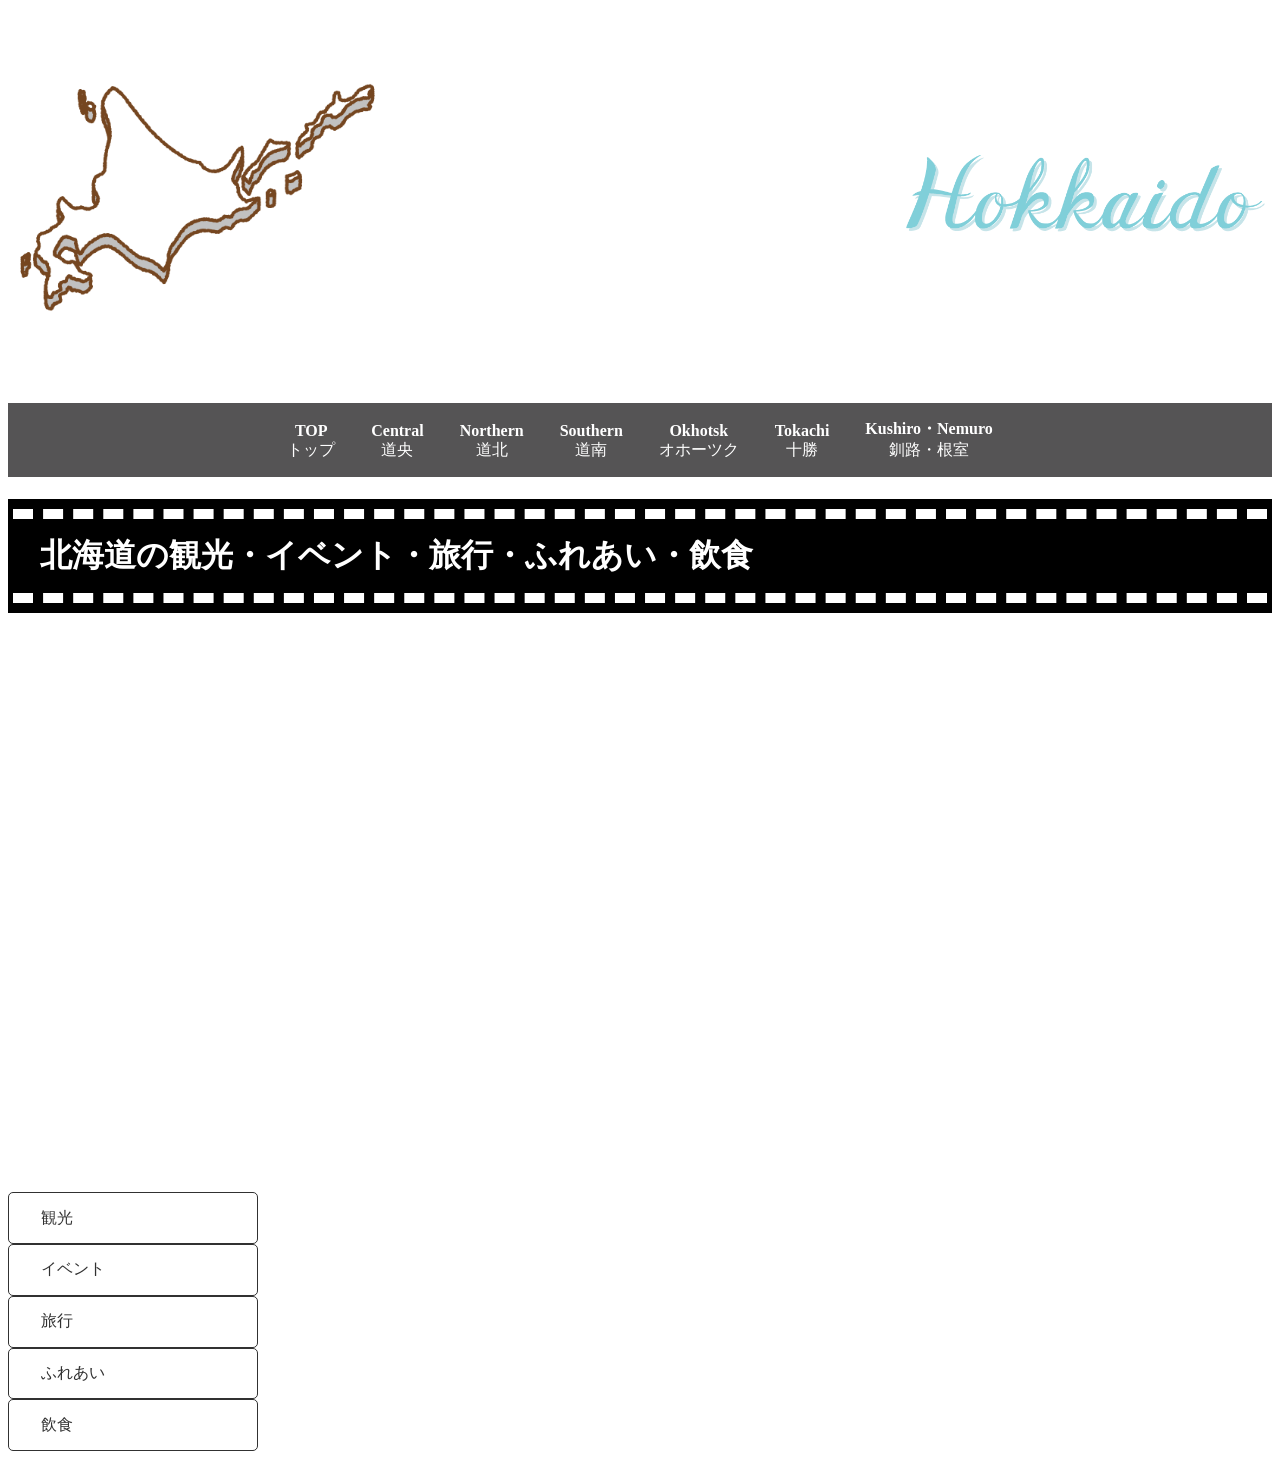
==== commit f1a35f05: "Rename index(master).html to index.html" ====
--- a/index.html
+++ b/index.html
@@ -2,10 +2,37 @@
 <html lang="ja">
 <link rel="stylesheet" href="index.css">
 
+<div class="image-container">
+  <img src="北海道.png" alt="画像1の説明">
+  <img src="北海道（文字）.png" alt="画像2の説明">
+</div>
+
+
+<style>
+.image-container {
+  display: flex;         /* 横並びにする */
+  justify-content: space-between; /* 左右に均等な間隔をあける */
+  align-items: center;   /* 縦方向の中央揃え */
+}
+
+.image-container img {
+  width: 30%;            /* 2枚並ぶようにそれぞれの横幅を約半分に設定 */
+  height: auto;          /* 比率を維持して画像を変形させない */
+}
+</style>
+
+
+<head>
+    <meta charset="UTF-8">
+    <meta name="viewport" content="width=device-width, initial-scale=1.0">
+    <title>北海道の観光・イベント・旅行</title>
+    <link rel="stylesheet" href="css/style.css">
+</head>
+
 
 <nav>                    <!-- グローバルナビゲーション -->
     <ul class="gnav-navi-1">
-    <li><a href="http://127.0.0.1:5500/index(master).html">TOP<br>トップ</a></li>
+    <li><a href="index(master).html">TOP<br>トップ</a></li>
     <li><a href="#">Central<br>道央</a></li>
     <li><a href="#">Northern<br>道北</a></li>
     <li><a href="#">Southern<br>道南</a></li>
@@ -16,17 +43,7 @@
 </nav>
 
 
-<head>
-    <meta charset="UTF-8">
-    <meta name="viewport" content="width=device-width, initial-scale=1.0">
-
-    <title>北海道の観光・イベント・旅行</title>
-
-    <link rel="stylesheet" href="css/style.css">
-</head>
-
 <body>
-
     <div class="content">
 
         <header>
@@ -34,51 +51,49 @@
             <div class="category">
 
                 <div class="menu">
-                    <h1><a href="http://127.0.0.1:5500/index(master).html" style="color: inherit; text-decoration: none;">北海道の観光・イベント・旅行・ふれあい・飲食</a></h1>
+                    <h1><a href="移動先のURL" style="color: inherit; text-decoration: none;">北海道の観光・イベント・旅行・ふれあい・飲食</a></h1>
+                </div>
+
+                <div class="slider-container">
+                <div class="slideimg">
+                <img src="馬.jpg">
+                </div>
+                
+                <div class="slideimg">
+                <img src="雪.jpg">
+                </div>
+
+                <div class="slideimg">
+                <img src="夜景.jpg"> 
+                </div>
+                </div>
+
+                <br>
+
+                <div class="menu">
+                    <p><a href="index(tourism).html" style="color: inherit; text-decoration: none; display: inline-block; text-align: left; width: 100%;">観光</a></p>
                 </div>
 
                 <div class="menu">
-                    <p7><a href="移動先のURL" style="color: inherit; text-decoration: none;">道央</a></p7>
+                    <p><a href="index(event).html" style="color: inherit; text-decoration: none; display: inline-block; text-align: left; width: 100%;">イベント</a></p>
                 </div>
 
                 <div class="menu">
-                    <p8><a href="移動先のURL" style="color: inherit; text-decoration: none;">道北</a></p8>
+                    <p><a href="index(trip).html" style="color: inherit; text-decoration: none; display: inline-block; text-align: left; width: 100%;">旅行</a></p>
                 </div>
 
                 <div class="menu">
-                    <p9><a href="移動先のURL" style="color: inherit; text-decoration: none;">道南</a></p9>
+                    <p><a href="index(trip).html" style="color: inherit; text-decoration: none; display: inline-block; text-align: left; width: 100%;">ふれあい</a></p>
                 </div>
 
                 <div class="menu">
-                    <p10><a href="移動先のURL" style="color: inherit; text-decoration: none;">オホーツク</a></p10>
-                </div>
-
-                <div class="menu">
-                    <p11><a href="移動先のURL" style="color: inherit; text-decoration: none;">十勝</a></p11>
-                </div>
-
-                <div class="menu">
-                    <p12><a href="移動先のURL" style="color: inherit; text-decoration: none;">釧路・根室</a></p12>
+                    <p><a href="index(meal).html" style="color: inherit; text-decoration: none; display: inline-block; text-align: left; width: 100%;">飲食</a></p>
                 </div>
 
             </div>
 
         </header>
 
-        <section class="hero">
-
-<div class="heroText">
-                <p>北海道の魅力を発見しよう</p>
-
-                <p1>観光・イベント・旅行・ふれあい・飲食など、北海道の魅力を紹介するサイトです。</p1>
-            </div>
-
-        </section>
-
-        <div class="aboutLink">
-            いつか作るABOUTはここ
-        </div>
-
     </div>
 
 </body>
--- a/index.css
+++ b/index.css
@@ -114,7 +114,7 @@
 }
 
 
-p2 {
+p {
     display: flex;
     justify-content: center;
     align-items: center;
@@ -130,176 +130,24 @@
     font-size: 1em;
 }
 
-p2:hover {
-    background-color: transparent;
-    color: #fff;
-}
-
-p2::before {
-    position: absolute;
-    z-index: -1;
-    transform: rotate(-30deg);
-    width: 100%;
-    height: 0;
-    border-radius: 5px;
-    background-color: #313131;
-    content: '';
-    transition: height .3s ease;
-}
-
-p2:hover::before {
-    height: 350%;
-}
-
-
-p3 {
-    display: flex;
-    justify-content: center;
-    align-items: center;
-    position: relative;
-    width: 250px;
-    margin:0 auto 0 0 !important; /* 図形自体を左寄せ */
-    padding: .9em 2em;
-    overflow: hidden;
-    border: 1px solid #313131;
-    border-radius: 5px;
-    background-color: #fff;
-    color: #313131;
-    font-size: 1em;
-}
-
-p3:hover {
-    background-color: transparent;
-    color: #fff;
-}
-
-p3::before {
-    position: absolute;
-    z-index: -1;
-    transform: rotate(-30deg);
-    width: 100%;
-    height: 0;
-    border-radius: 5px;
-    background-color: #313131;
-    content: '';
-    transition: height .3s ease;
-}
-
-p3:hover::before {
-    height: 350%;
-}
-
-
-p4 {
-    display: flex;
-    justify-content: center;
-    align-items: center;
-    position: relative;
-    width: 250px;
-    margin:0 auto 0 0 !important; /* 図形自体を左寄せ */
-    padding: .9em 2em;
-    overflow: hidden;
-    border: 1px solid #313131;
-    border-radius: 5px;
-    background-color: #fff;
-    color: #313131;
-    font-size: 1em;
-}
-
-p4:hover {
-    background-color: transparent;
-    color: #fff;
-}
-
-p4::before {
-    position: absolute;
-    z-index: -1;
-    transform: rotate(-30deg);
-    width: 100%;
-    height: 0;
-    border-radius: 5px;
-    background-color: #313131;
-    content: '';
-    transition: height .3s ease;
-}
-
-p4:hover::before {
-    height: 350%;
-}
-
-
-p5 {
-    display: flex;
-    justify-content: center;
-    align-items: center;
-    position: relative;
-    width: 250px;
-    margin:0 auto 0 0 !important; /* 図形自体を左寄せ */
-    padding: .9em 2em;
-    overflow: hidden;
-    border: 1px solid #313131;
-    border-radius: 5px;
-    background-color: #fff;
-    color: #313131;
-    font-size: 1em;
-}
-
-p5:hover {
-    background-color: transparent;
-    color: #fff;
-}
-
-p5::before {
-    position: absolute;
-    z-index: -1;
-    transform: rotate(-30deg);
-    width: 100%;
-    height: 0;
-    border-radius: 5px;
-    background-color: #313131;
-    content: '';
-    transition: height .3s ease;
-}
-
-p5:hover::before {
-    height: 350%;
-}
-
-
-p6 {
-    display: flex;
-    justify-content: center;
-    align-items: center;
-    position: relative;
-    width: 250px;
-    margin:0 auto 0 0 !important; /* 図形自体を左寄せ */
-    padding: .9em 2em;
-    overflow: hidden;
-    border: 1px solid #313131;
-    border-radius: 5px;
-    background-color: #fff;
-    color: #313131;
-    font-size: 1em;
-}
-
-p6:hover {
-    background-color: transparent;
-    color: #fff;
-}
-
-p6::before {
-    position: absolute;
-    z-index: -1;
-    transform: rotate(-30deg);
-    width: 100%;
-    height: 0;
-    border-radius: 5px;
-    background-color: #313131;
-    content: '';
-    transition: height .3s ease;
-}
-
-p6:hover::before {
+p:hover {
+    background-color: transparent;
+    color: #fff;
+}
+
+p::before {
+    position: absolute;
+    z-index: -1;
+    transform: rotate(-30deg);
+    width: 100%;
+    height: 0;
+    border-radius: 5px;
+    background-color: #313131;
+    content: '';
+    transition: height .3s ease;
+}
+
+p:hover::before {
     height: 350%;
 }
 
